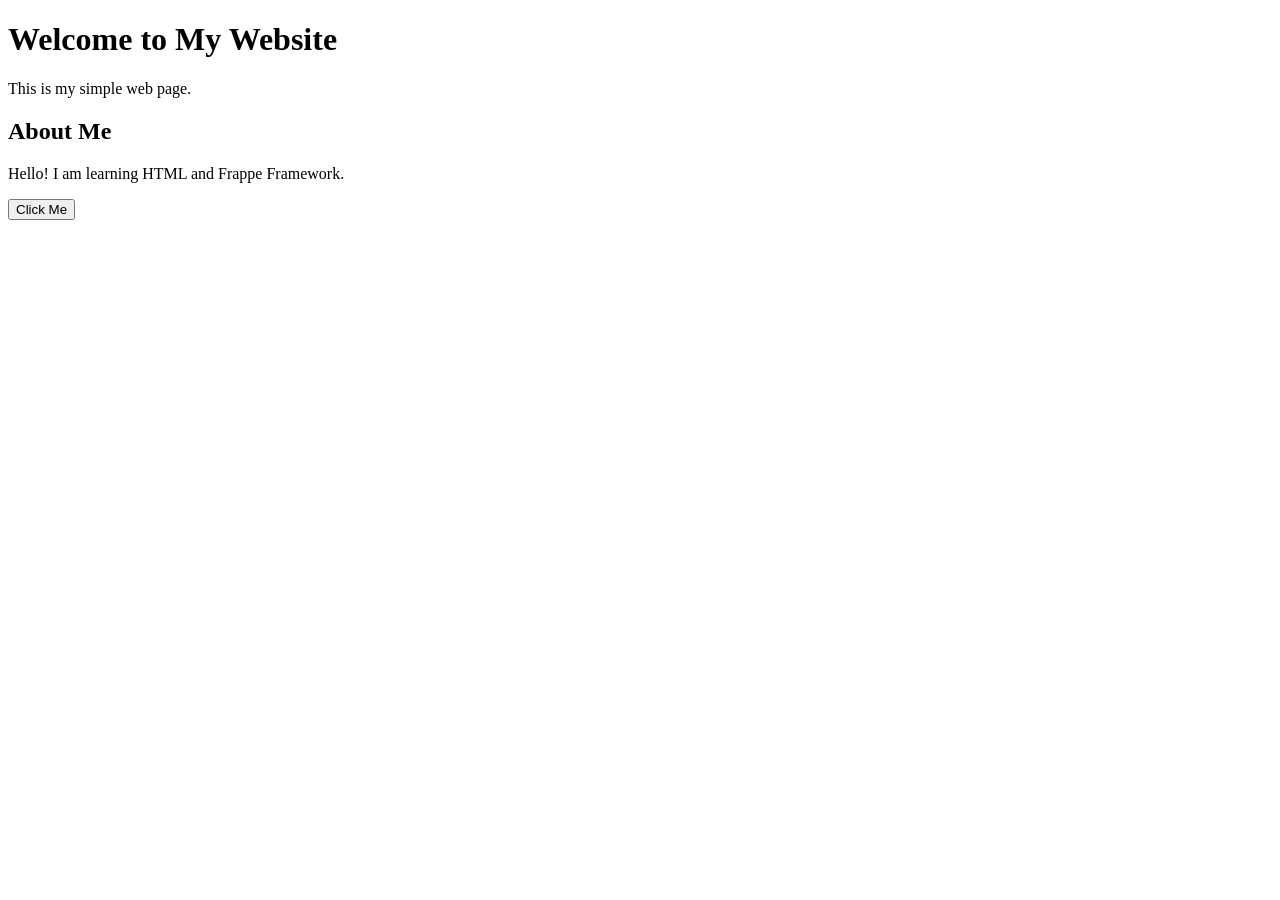
==== front.html @ fd58e08a "Add a front.html page" ====
<!DOCTYPE html>
<html lang="en">
<head>
    <meta charset="UTF-8">
    <meta name="viewport" content="width=device-width, initial-scale=1.0">
    <title>Document</title>
</head>
<body>
    <h1>Welcome to My Website</h1>

    <p>This is my simple web page.</p>

    <h2>About Me</h2>

    <p>Hello! I am learning HTML and Frappe Framework.</p>

    <button>Click Me</button>


</body>
</html>
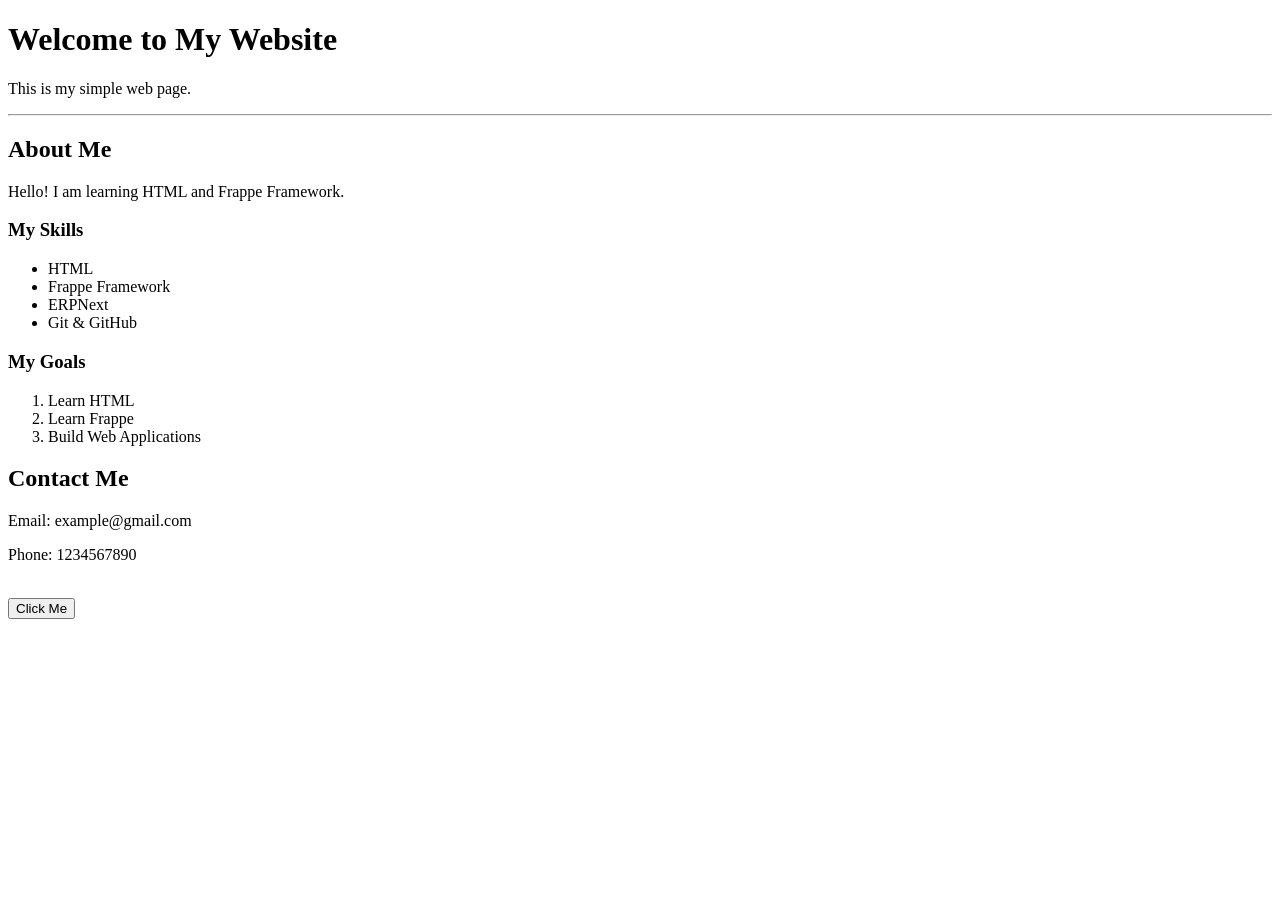
==== commit b3c5d8e6: "Add some extra" ====
--- a/front.html
+++ b/front.html
@@ -3,19 +3,46 @@
 <head>
     <meta charset="UTF-8">
     <meta name="viewport" content="width=device-width, initial-scale=1.0">
-    <title>Document</title>
+    <title>My Website</title>
 </head>
+
 <body>
+
     <h1>Welcome to My Website</h1>
 
     <p>This is my simple web page.</p>
+
+    <hr>
 
     <h2>About Me</h2>
 
     <p>Hello! I am learning HTML and Frappe Framework.</p>
 
+    <h3>My Skills</h3>
+
+    <ul>
+        <li>HTML</li>
+        <li>Frappe Framework</li>
+        <li>ERPNext</li>
+        <li>Git & GitHub</li>
+    </ul>
+
+    <h3>My Goals</h3>
+
+    <ol>
+        <li>Learn HTML</li>
+        <li>Learn Frappe</li>
+        <li>Build Web Applications</li>
+    </ol>
+
+    <h2>Contact Me</h2>
+
+    <p>Email: example@gmail.com</p>
+    <p>Phone: 1234567890</p>
+
+    <br>
+
     <button>Click Me</button>
-
 
 </body>
 </html>
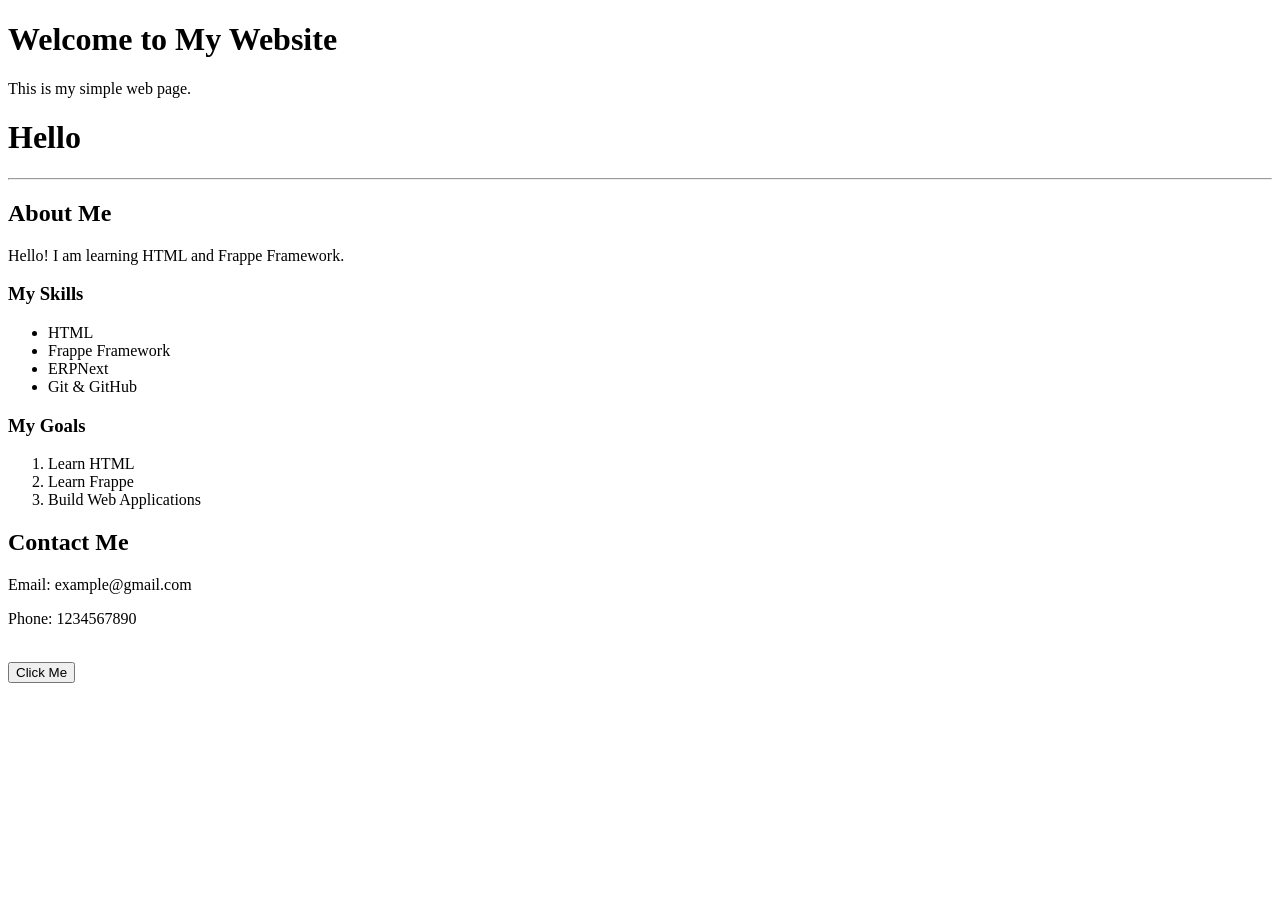
==== commit c7c10b64: "Adding h1 command" ====
--- a/front.html
+++ b/front.html
@@ -11,6 +11,8 @@
     <h1>Welcome to My Website</h1>
 
     <p>This is my simple web page.</p>
+
+    <h1>Hello</h1>
 
     <hr>
 
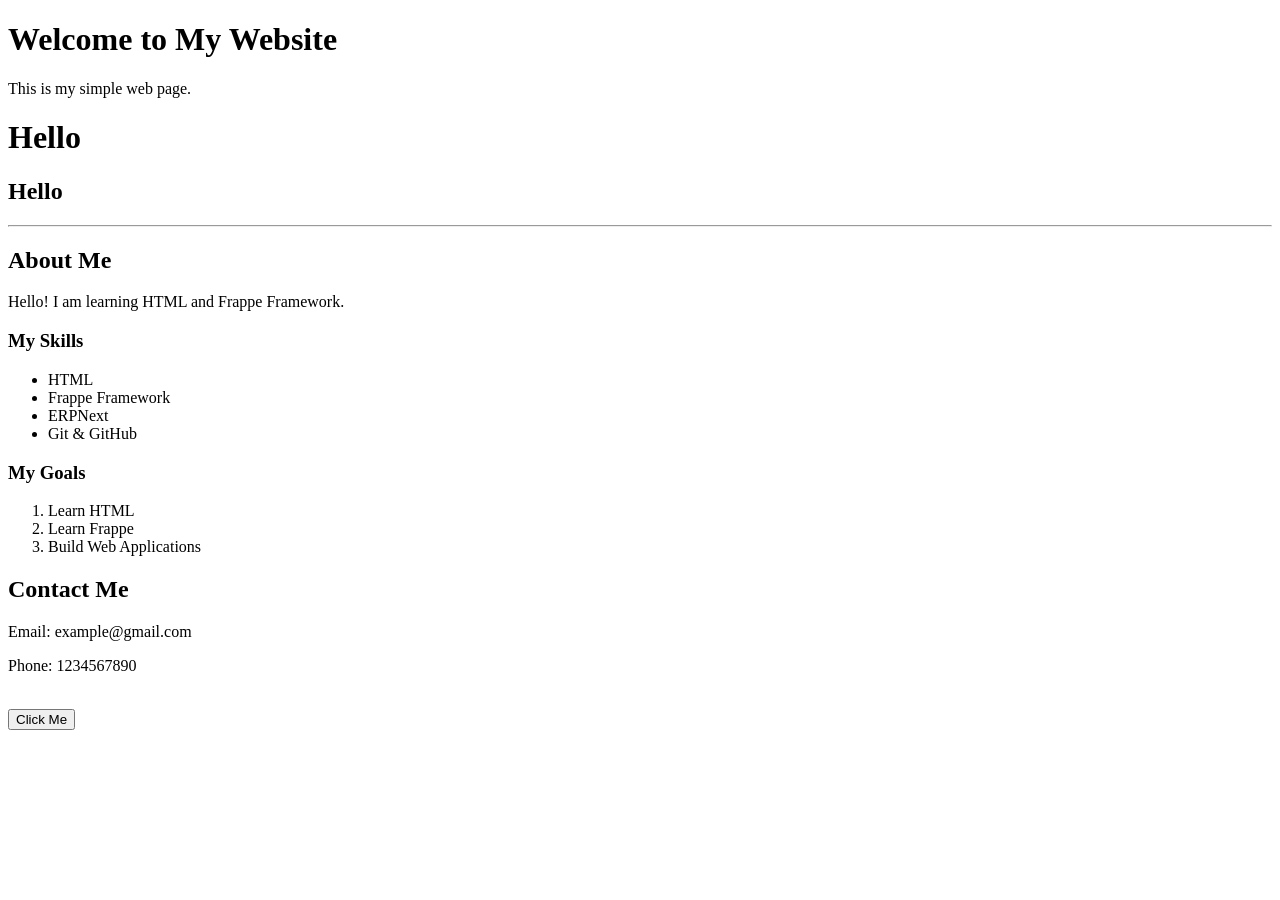
==== commit 394cd534: "Adding h2 command" ====
--- a/front.html
+++ b/front.html
@@ -13,6 +13,7 @@
     <p>This is my simple web page.</p>
 
     <h1>Hello</h1>
+    <h2>Hello</h2>
 
     <hr>
 
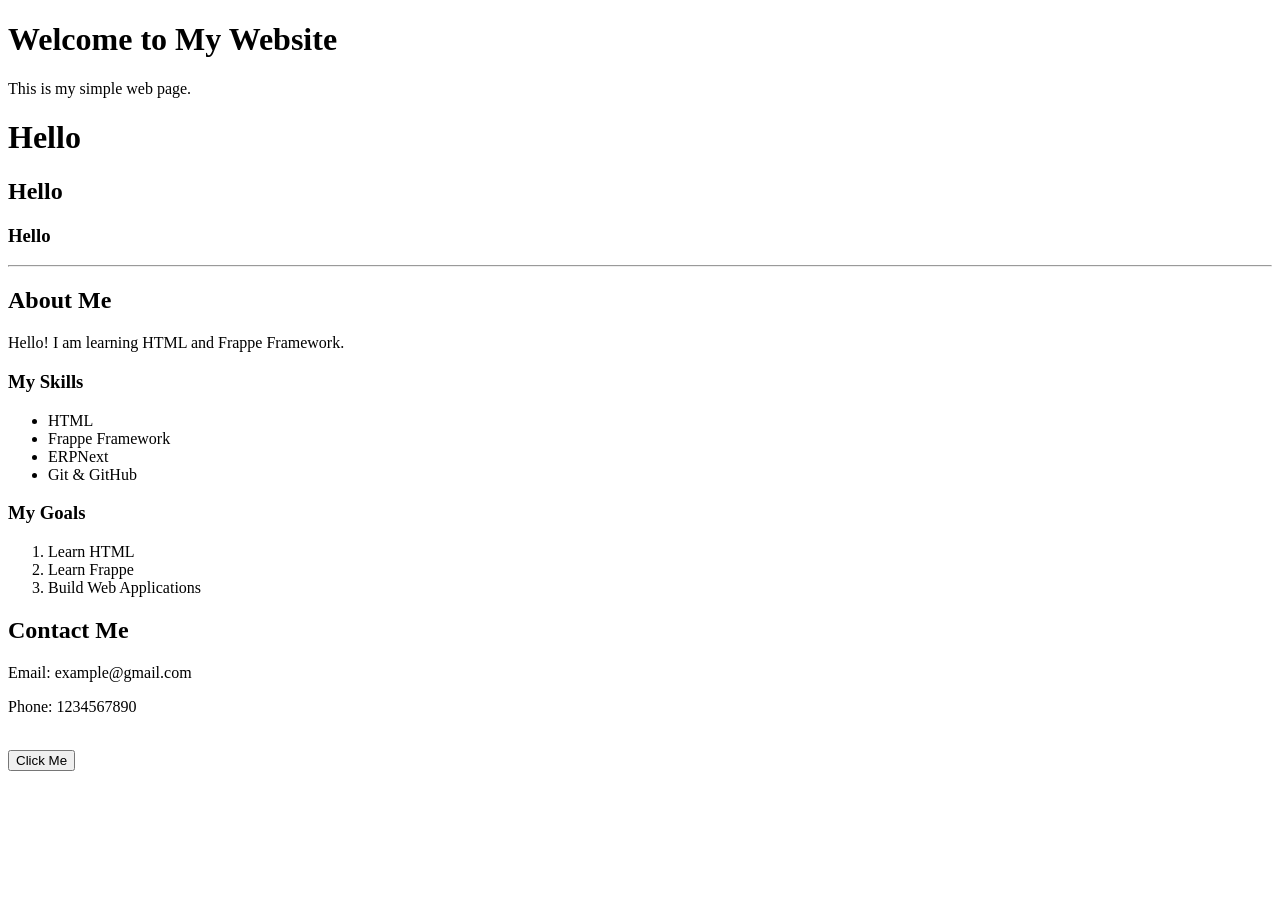
==== commit 2a8f9c91: "Adding h3 command" ====
--- a/front.html
+++ b/front.html
@@ -14,6 +14,7 @@
 
     <h1>Hello</h1>
     <h2>Hello</h2>
+    <h3>Hello</h3>
 
     <hr>
 
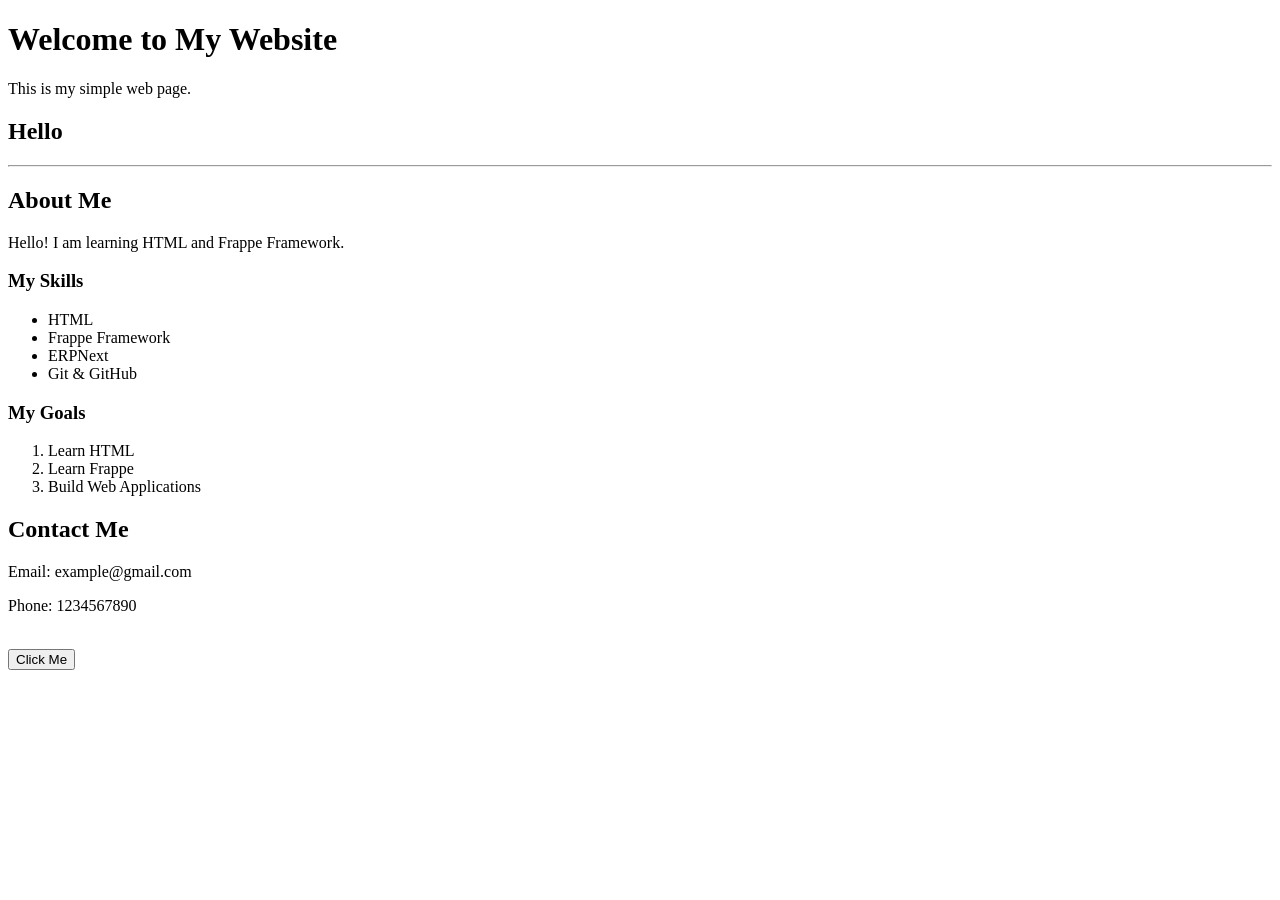
==== commit 74ce3bba: "Done" ====
--- a/front.html
+++ b/front.html
@@ -12,9 +12,8 @@
 
     <p>This is my simple web page.</p>
 
-    <h1>Hello</h1>
     <h2>Hello</h2>
-    <h3>Hello</h3>
+   
 
     <hr>
 
